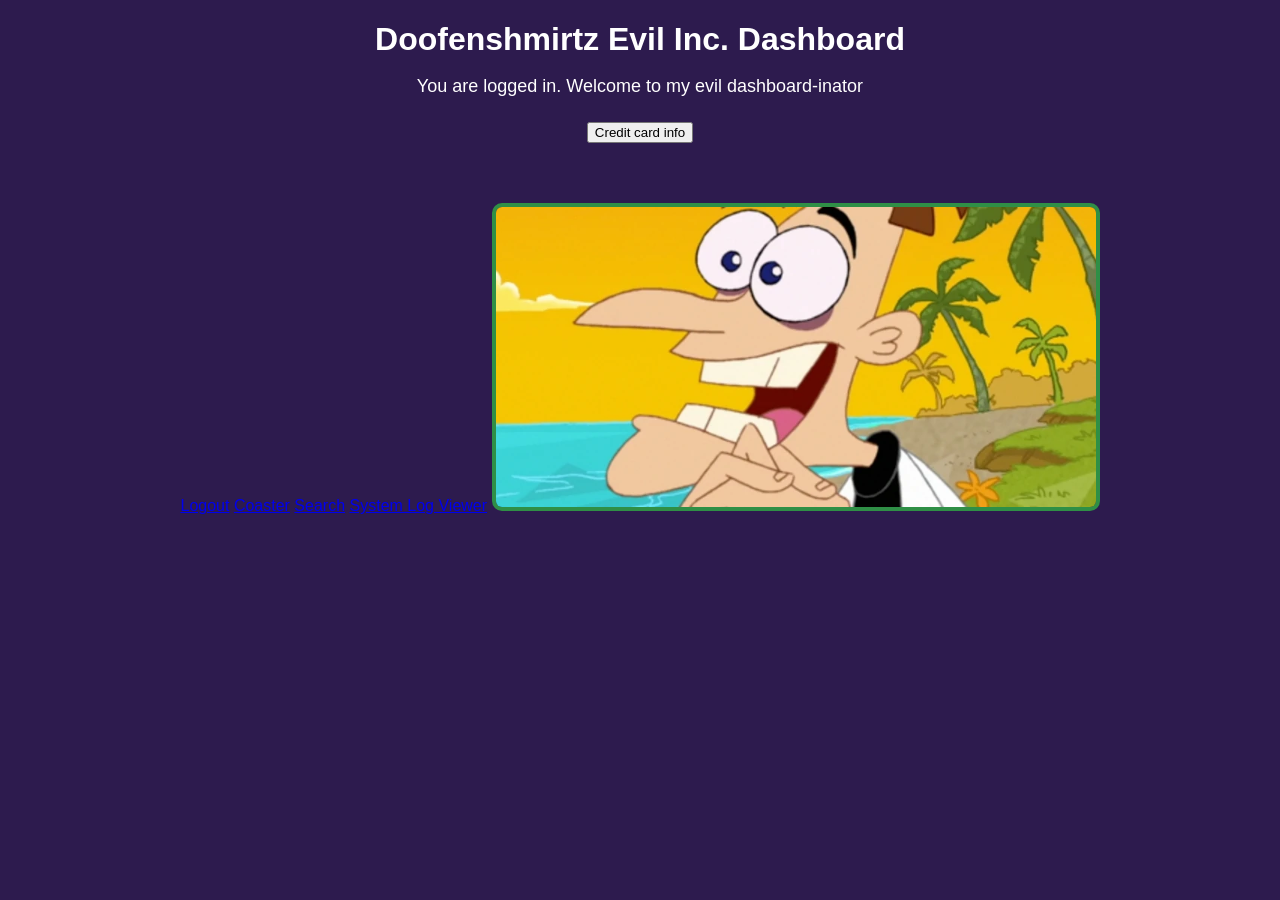
==== dashboard.html @ 938019a8 "Initial commit" ====
<!DOCTYPE html>
<html lang="en">
<head>
    <meta charset="UTF-8">
    <title>Doofenshmirtz Evil Inc. Dashboard</title>
    <link rel="stylesheet" href="style.css">
</head>
<body>

<h1>Doofenshmirtz Evil Inc. Dashboard</h1>
<p>You are logged in. Welcome to my evil dashboard-inator</p>
<button type="button" id="creditcardbutton">Credit card info</button>


<div id="cardDisplay" style="color: white; margin-top: 20px;"></div>


<script type="module" src="./js/database.js">
import { creditcards } from "./js/database.js";

const btn = document.getElementById("creditcardbutton");
const display = document.getElementById('cardDisplay');
btn.addEventListener("click", function() {
showcards();
});

function showcards() {
    display.innerText = "Doof: " + creditcards.doof + " \nVanessa: " + creditcards.vanessa;
}


    
</script>

<div class="footer-links"></div>
    <a href="login.html">Logout</a>
    <a href="coaster.html">Coaster</a>
    <a href="search.html">Search</a>
    <a href="logs.html">System Log Viewer</a>
</div>





<img src="resources/Doofenshmirtz_Portrait.webp" width="300" height="300">



</body>
</html>
---- style.css ----
body {
            margin: 0;
            font-family: Arial, sans-serif;
            background-color: #2d1b4e;
            color: white;
            text-align: center;
        }

        .container {
            padding: 30px 20px;
        }

        h1 {
            margin-bottom: 10px;
        }

        p {
            margin-bottom: 25px;
            font-size: 18px;
        }

        .nav-links {
            margin-bottom: 30px;
        }

        .nav-links a {
            display: inline-block;
            margin: 0 8px;
            padding: 10px 18px;
            background-color: #2f8f46;
            color: white;
            text-decoration: none;
            border-radius: 8px;
            font-weight: bold;
        }

        .nav-links a:hover {
            background-color: #256f37;
        }


        .footer-links {
            color: white !important;
            text-align: center;
            margin-top: 60px; 
        }

        img {
            width: 90%;
            max-width: 600px;
            max-height: 600px;
            object-fit: cover;
            border: 4px solid #2f8f46;
            border-radius: 10px;
        }
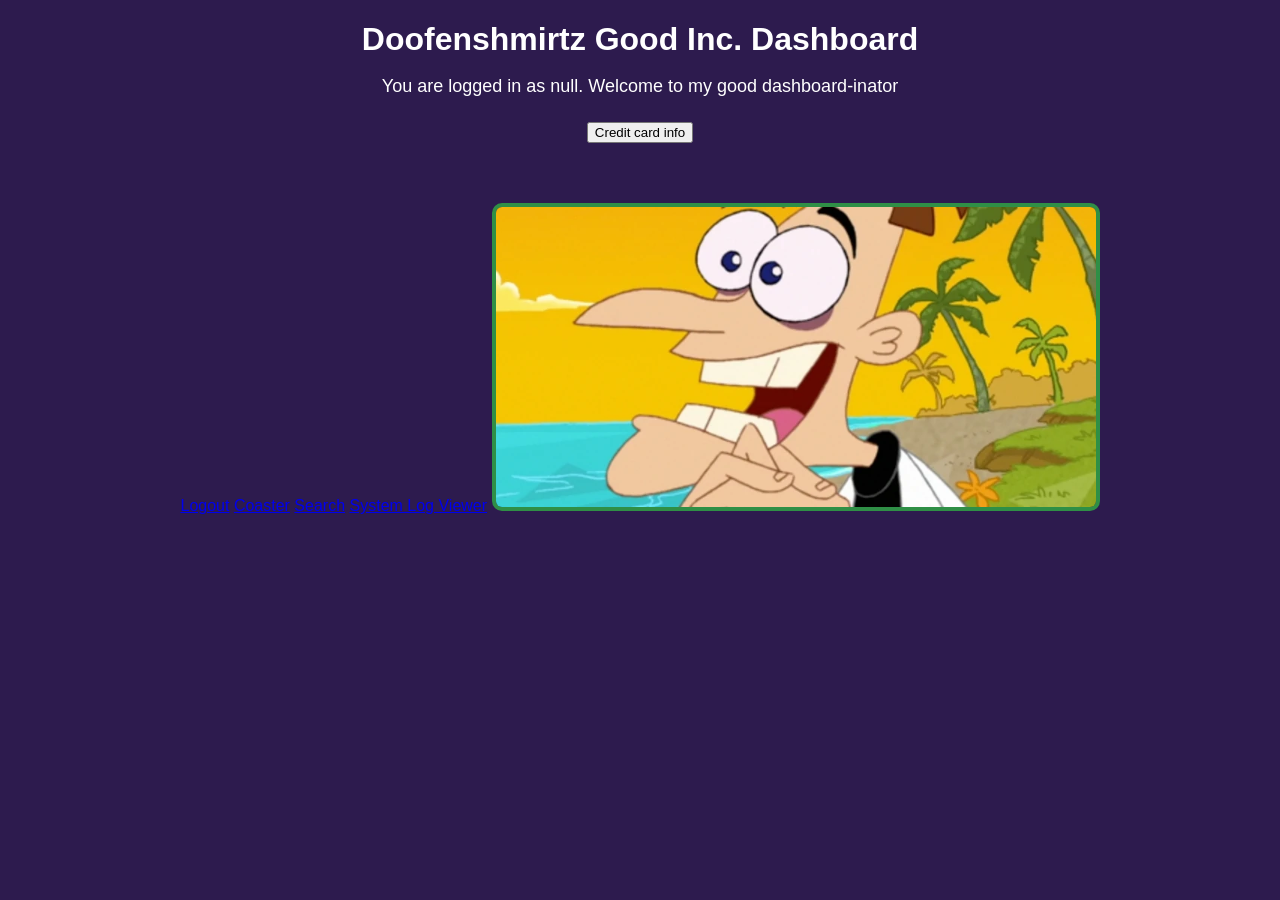
==== commit 06782d14: "added dashboard database support" ====
--- a/dashboard.html
+++ b/dashboard.html
@@ -2,21 +2,33 @@
 <html lang="en">
 <head>
     <meta charset="UTF-8">
-    <title>Doofenshmirtz Evil Inc. Dashboard</title>
+    <title>Doofenshmirtz Good Inc. Dashboard</title>
     <link rel="stylesheet" href="style.css">
 </head>
 <body>
 
-<h1>Doofenshmirtz Evil Inc. Dashboard</h1>
-<p>You are logged in. Welcome to my evil dashboard-inator</p>
+<h1>Doofenshmirtz Good Inc. Dashboard</h1>
+<p id="loggedinmessage">You are logged in. Welcome to my evil dashboard-inator</p>
 <button type="button" id="creditcardbutton">Credit card info</button>
 
 
 <div id="cardDisplay" style="color: white; margin-top: 20px;"></div>
 
 
-<script type="module" src="./js/database.js">
-import { creditcards } from "./js/database.js";
+<script>
+
+const GOOGLE_API_URL = "https://script.google.com/macros/s/AKfycbzJw-u7M3U4tzvVvvN4obrzjjrzGX4lxH-i5zH9DMzjJzl3vluM-PX0tfK7dmaAgd6eqA/exec";
+
+
+const username = sessionStorage.getItem("evilUsername");
+const password = sessionStorage.getItem("evilPassword");
+
+const loggedInAs = document.getElementById("loggedinmessage");
+loggedInAs.textContent = "You are logged in as " + username + ". Welcome to my good dashboard-inator"
+
+
+
+
 
 const btn = document.getElementById("creditcardbutton");
 const display = document.getElementById('cardDisplay');
@@ -24,8 +36,29 @@
 showcards();
 });
 
-function showcards() {
-    display.innerText = "Doof: " + creditcards.doof + " \nVanessa: " + creditcards.vanessa;
+async function showcards() {
+    // If not logged in
+    if (!username || !password) {
+        cardDisplay.innerText = "Error: You must log in first!";
+        return;
+    }
+
+    btn.textContent = "Loading card...";
+
+    const response = await fetch(GOOGLE_API_URL, {
+        method: 'POST',
+        headers: { 'Content-Type': 'text/plain' }, 
+        body: JSON.stringify({ 
+            action: "getCard", 
+            username: username,
+            password: password
+        }) 
+    });
+
+    const data = await response.json();
+    btn.textContent = "Credit card info";
+
+    display.innerText = "Credit Card for " + username + ": " + data.card;
 }
 
 
